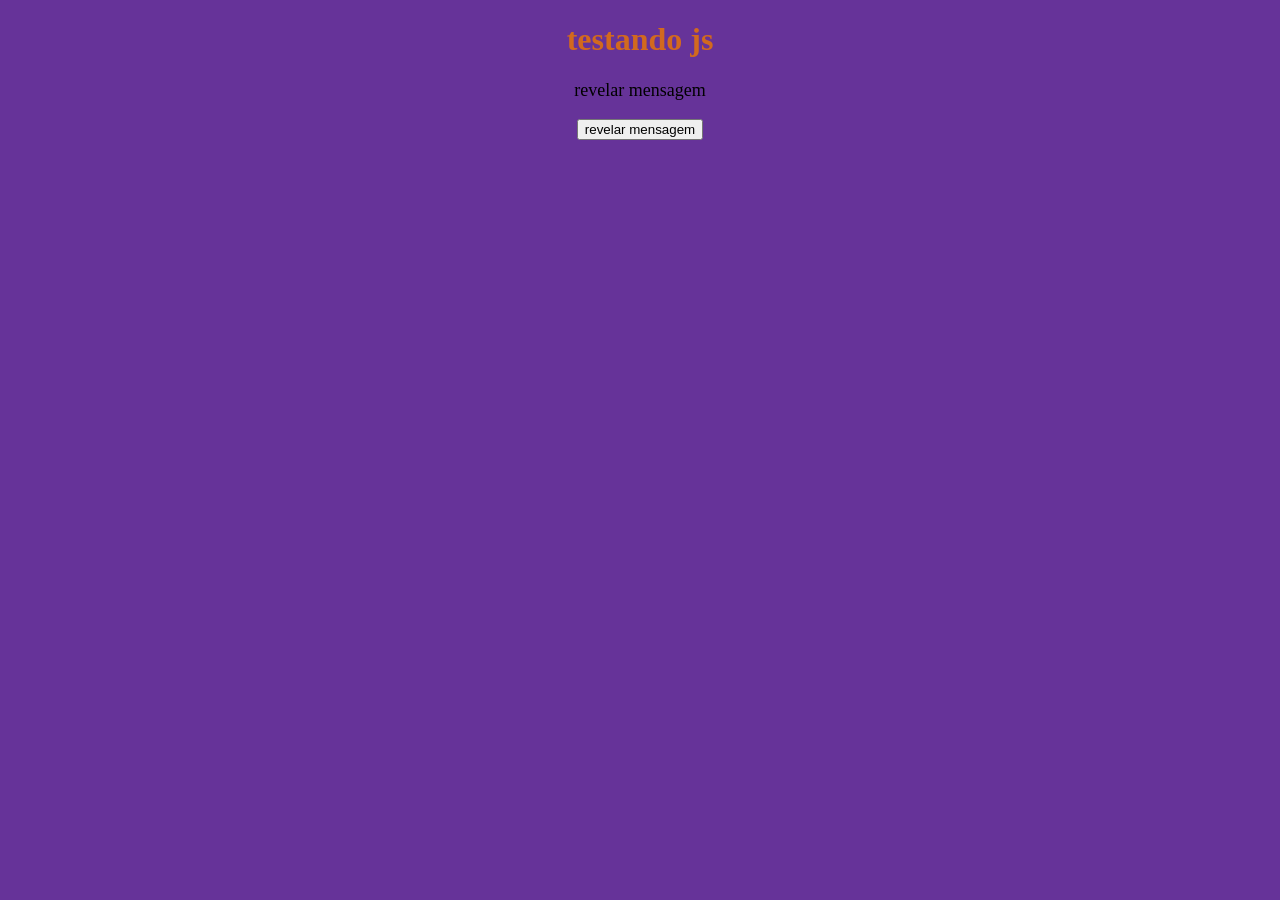
==== ruan/index.html @ cc1f1c7b "Add files via upload" ====
<!DOCTYPE HTML>
<html lang="pt-br">
<head>
    <meta charset="UTF-8">
    <meta name="viewport" content="width=device-width, initial-scale=1.0">
    <title>Mensagem secreta</title>
        <link rel="stylesheet" href="style.css">
</head>
<body>
    <h1>testando js</h1>
    <p id="Mensagem">revelar mensagem</p>
    <button onclick="revelarM">revelar mensagem</button>
    <scriptjs></scriptjs>
</body>
</html>
---- ruan/style.css ----
body{
    background-color:rebeccapurple ;
    text-align: center ;
}
h1{
    color: chocolate;
}
p{
    font-size: large;
}
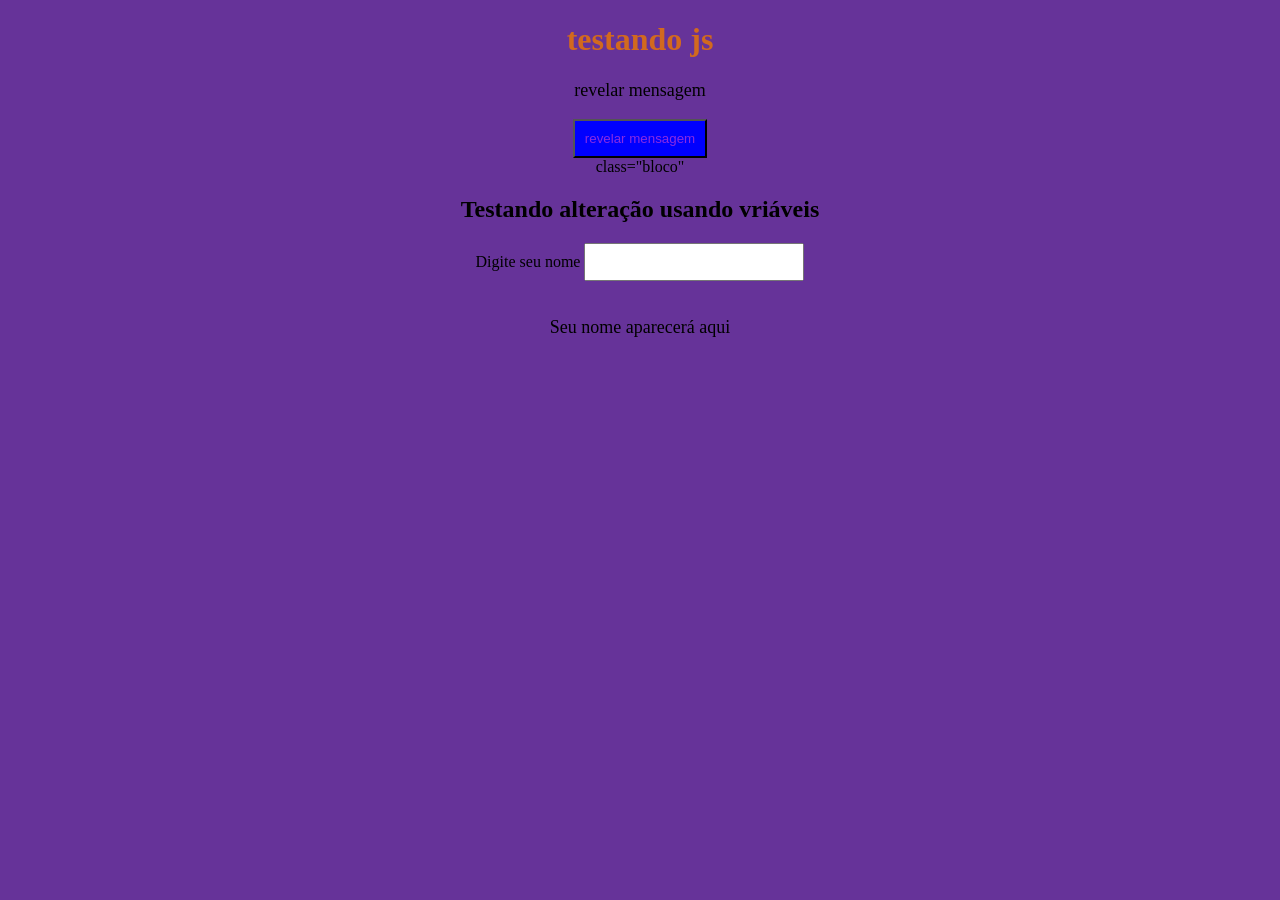
==== commit b45af57e: "Add files via upload" ====
--- a/ruan/index.html
+++ b/ruan/index.html
@@ -1,15 +1,26 @@
-<!DOCTYPE HTML>
-<html lang="pt-br">
-<head>
-    <meta charset="UTF-8">
-    <meta name="viewport" content="width=device-width, initial-scale=1.0">
-    <title>Mensagem secreta</title>
-        <link rel="stylesheet" href="style.css">
-</head>
-<body>
-    <h1>testando js</h1>
-    <p id="Mensagem">revelar mensagem</p>
-    <button onclick="revelarM">revelar mensagem</button>
-    <scriptjs></scriptjs>
-</body>
+<!DOCTYPE HTML>
+<html lang="pt-br">
+<head>
+    <meta charset="UTF-8">
+    <meta name="viewport" content="width=device-width, initial-scale=1.0">
+    <title>Mensagem secreta</title>
+        <link rel="stylesheet" href="style.css">
+</head>
+<body>
+    <div>
+    <h1>testando js</h1>
+    <p id="Mensagem">revelar mensagem</p>
+    <button onclick="revelarM">revelar mensagem</button>
+    <div> class="bloco"
+        <h2>Testando alteração usando vriáveis</h2>
+        <label for="nomeUsuario">Digite seu nome</label>
+        <input type="text" id="nomeUsuario">
+        <br><br>
+    </div>
+
+        <p id="resultadoNome">Seu nome aparecerá aqui</p>
+    </div>
+
+    <scriptjs src="script.js"></scriptjssrc>
+</body>
 </html>
--- a/ruan/style.css
+++ b/ruan/style.css
@@ -1,10 +1,29 @@
-body{
-    background-color:rebeccapurple ;
-    text-align: center ;
-}
-h1{
-    color: chocolate;
-}
-p{
-    font-size: large;
+body{
+    background-color:rebeccapurple ;
+    font-family: Arial sans-serif;
+    text-align: center ;
+}
+h1{
+    color: chocolate;
+}
+p{
+    font-size: large;
+}
+
+button {
+    background-color: blue;
+    color: blueviolet;
+    padding: 10px;
+}
+.bloco{
+    width: 500px;
+    border: 2px solid rgb(7, 7, 219);
+    background-color: rgb(200, 200, 253);
+    padding: 15px;
+    margin: 15px auto;
+}
+
+input{
+    padding: 8px;
+    font-size: 16px;
 }
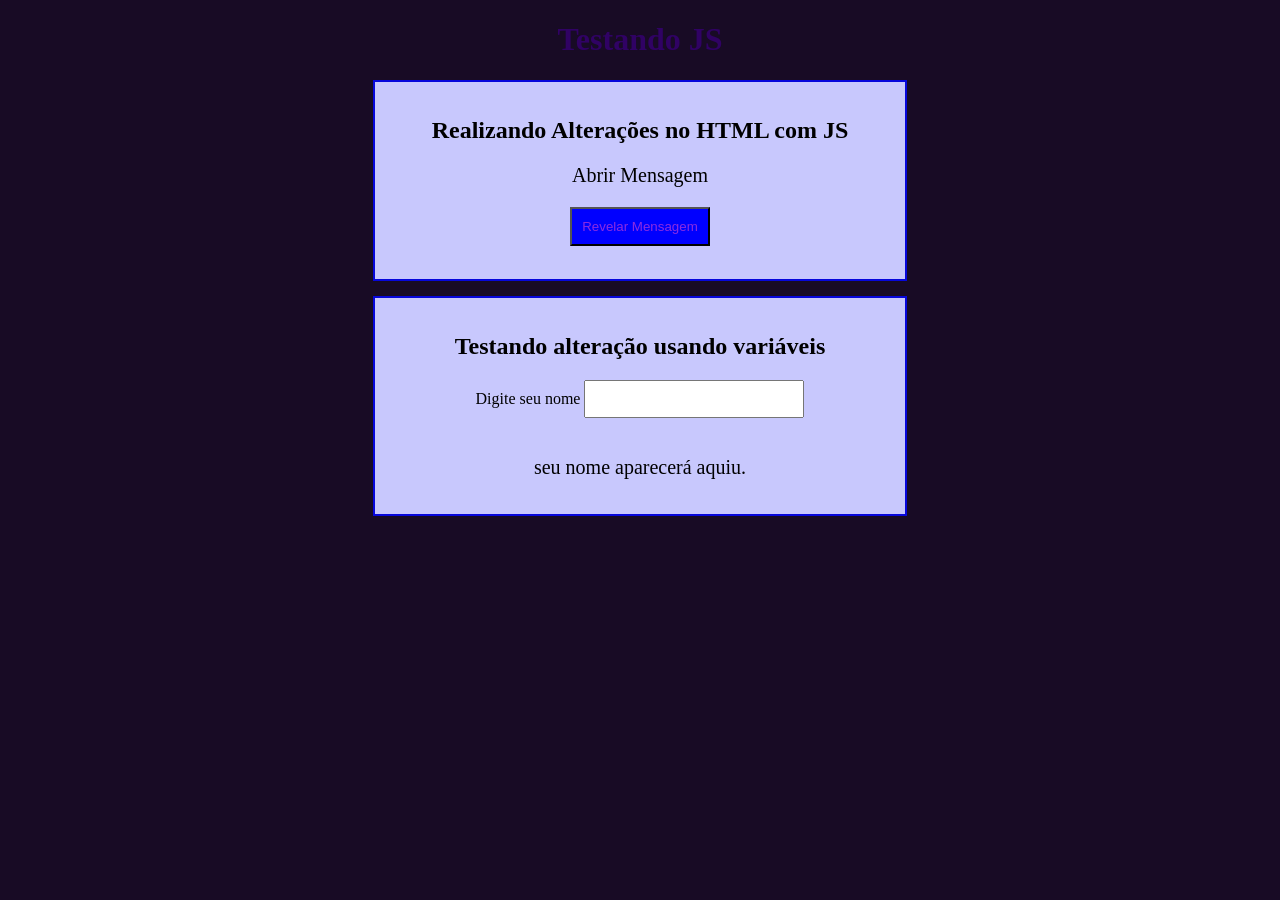
==== commit 0d546dd2: "Add files via upload" ====
--- a/ruan/index.html
+++ b/ruan/index.html
@@ -7,20 +7,23 @@
         <link rel="stylesheet" href="style.css">
 </head>
 <body>
-    <div>
-    <h1>testando js</h1>
-    <p id="Mensagem">revelar mensagem</p>
-    <button onclick="revelarM">revelar mensagem</button>
-    <div> class="bloco"
-        <h2>Testando alteração usando vriáveis</h2>
+    <h1>Testando JS</h1>
+    <div class="bloco">
+        <h2>Realizando Alterações no HTML com JS</h2>
+    <p id="Mensagem">Abrir Mensagem </p>
+    <button onclick="revelarMensagem()">Revelar Mensagem</button>
+    <br> <br>
+    </div>
+
+    <div class="bloco">
+        <h2>Testando alteração usando variáveis</h2>
         <label for="nomeUsuario">Digite seu nome</label>
         <input type="text" id="nomeUsuario">
         <br><br>
+
+        <p id="resultadonome">seu nome aparecerá aquiu.</p>
     </div>
 
-        <p id="resultadoNome">Seu nome aparecerá aqui</p>
-    </div>
-
-    <scriptjs src="script.js"></scriptjssrc>
+    <script src="script.js"></script>
 </body>
 </html>
--- a/ruan/style.css
+++ b/ruan/style.css
@@ -1,13 +1,13 @@
 body{
-    background-color:rebeccapurple ;
+    background-color:rgb(24, 11, 37) ;
     font-family: Arial sans-serif;
     text-align: center ;
 }
 h1{
-    color: chocolate;
+    color: rgb(48, 2, 100);
 }
 p{
-    font-size: large;
+    font-size: 20px;
 }
 
 button {
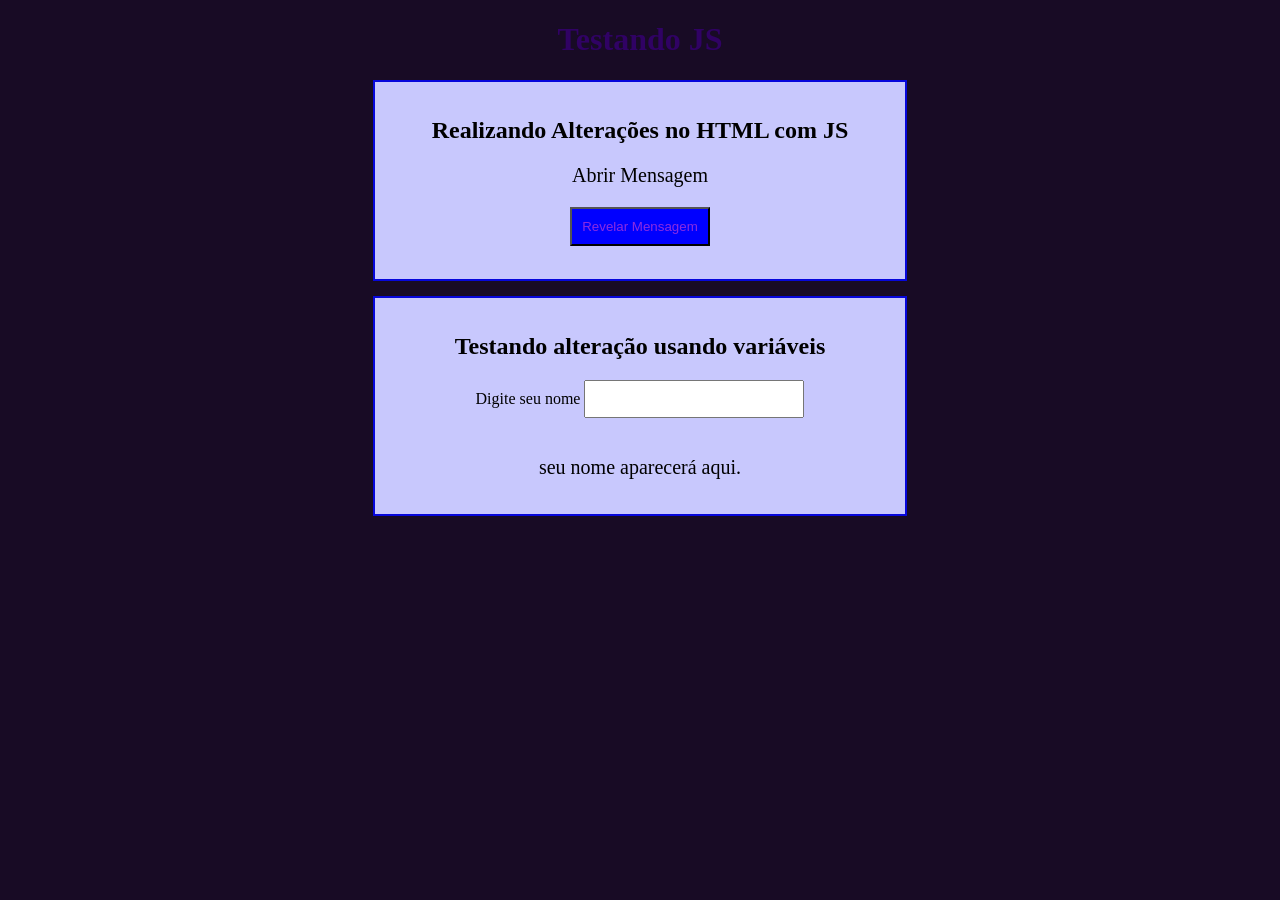
==== commit a531bbed: "Add files via upload" ====
--- a/ruan/index.html
+++ b/ruan/index.html
@@ -21,7 +21,7 @@
         <input type="text" id="nomeUsuario">
         <br><br>
 
-        <p id="resultadonome">seu nome aparecerá aquiu.</p>
+        <p id="resultadonome">seu nome aparecerá aqui.</p>
     </div>
 
     <script src="script.js"></script>
